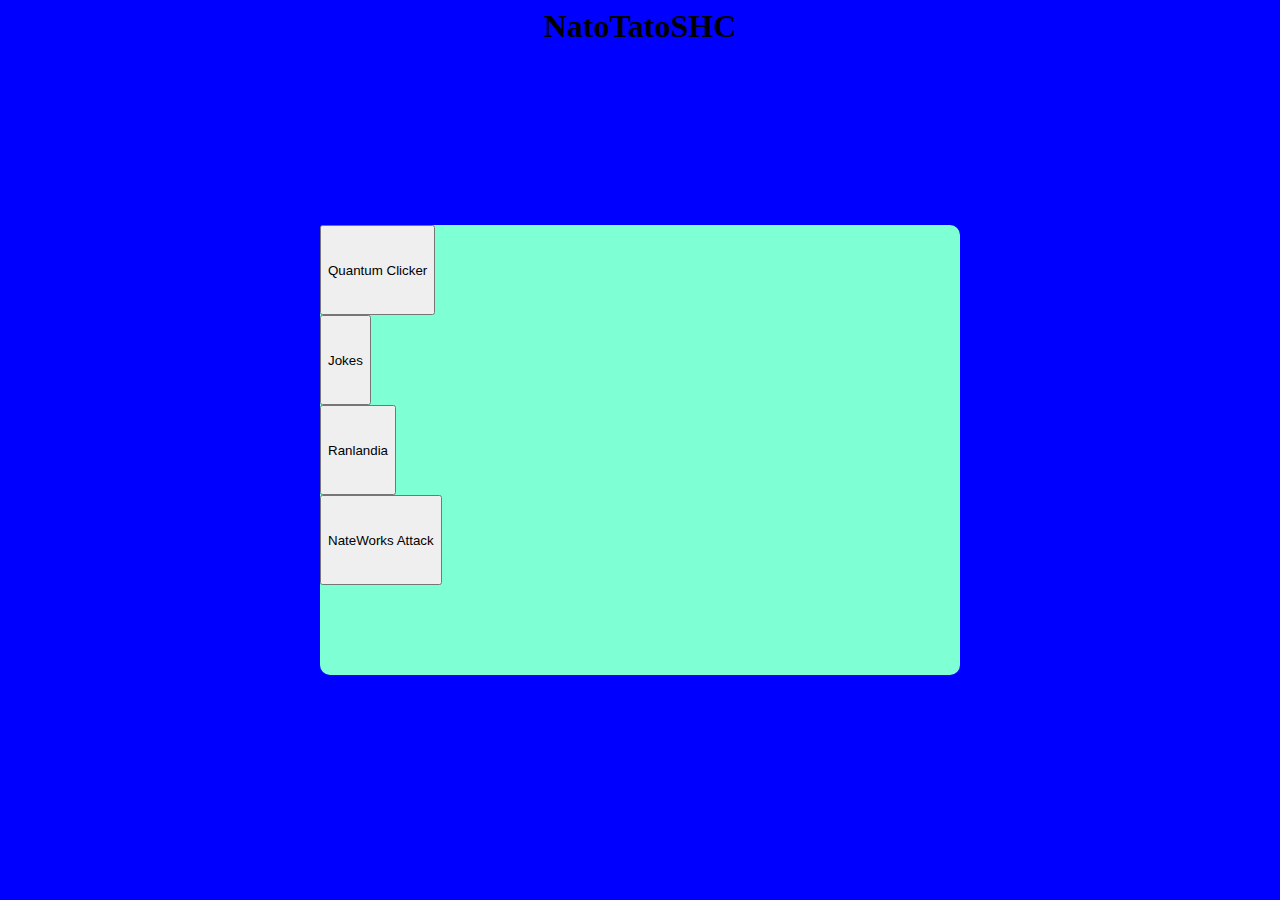
==== index.html @ a4b2ad6d "Update index.html" ====
<html>
    <head>
        <title>NatoTatoSHC</title>
        <link rel="stylesheet" href="style.css">
    </head>
    <body>
        <h1 style="text-align:center;">NatoTatoSHC</h1>
        <div id="games">
            <button id="QC">Quantum Clicker</button>
            <button id="J">Jokes</button>
            <button id="rala" style="
                height: 20%;
                position: absolute;
                top: 40%;
                left: 0;
            ">Ranlandia</button>
            <button id="NWA" style="
            height: 20%;
            position: absolute;
            top: 60%;
            left:0;
            ">NateWorks Attack</button>
        </div>
        <script type="text/javascript">
            document.getElementById("QC").onclick = function() {
                location.assign("https://natotatoshc.github.io/QuantumClicker");
            };
            document.getElementById("J").onclick = function() {
                location.assign("https://natotatoshc.github.io/Jokes");
            };
            document.getElementById("rala").onclick = function() {
                location.assign("https://natotatoshc.github.io/Ralandia");
            };
            document.getElementById("NWA").onclick = function() {
                location.assign("https://natotatoshc.github.io/NateWorks-Attack");
            };
        </script>
    </body>
</html>
---- style.css ----
button#QC {
    height: 20%;
    position:absolute;
    top:0%;
    left:0;
}
button#J {
    height: 20%;
    position:absolute;
    top:20%;
    left:0;
}
button#rala {
    height: 20%;
    position:absolute;
    top:40%;
    left:0;
}
div#games {
    width: 50%;
    height: 50%;
    position: absolute;
    background-color: aquamarine;
    border-radius: 10px;
    top: 25%;
    left:25%;
}
body {
    background-color: blue;
}
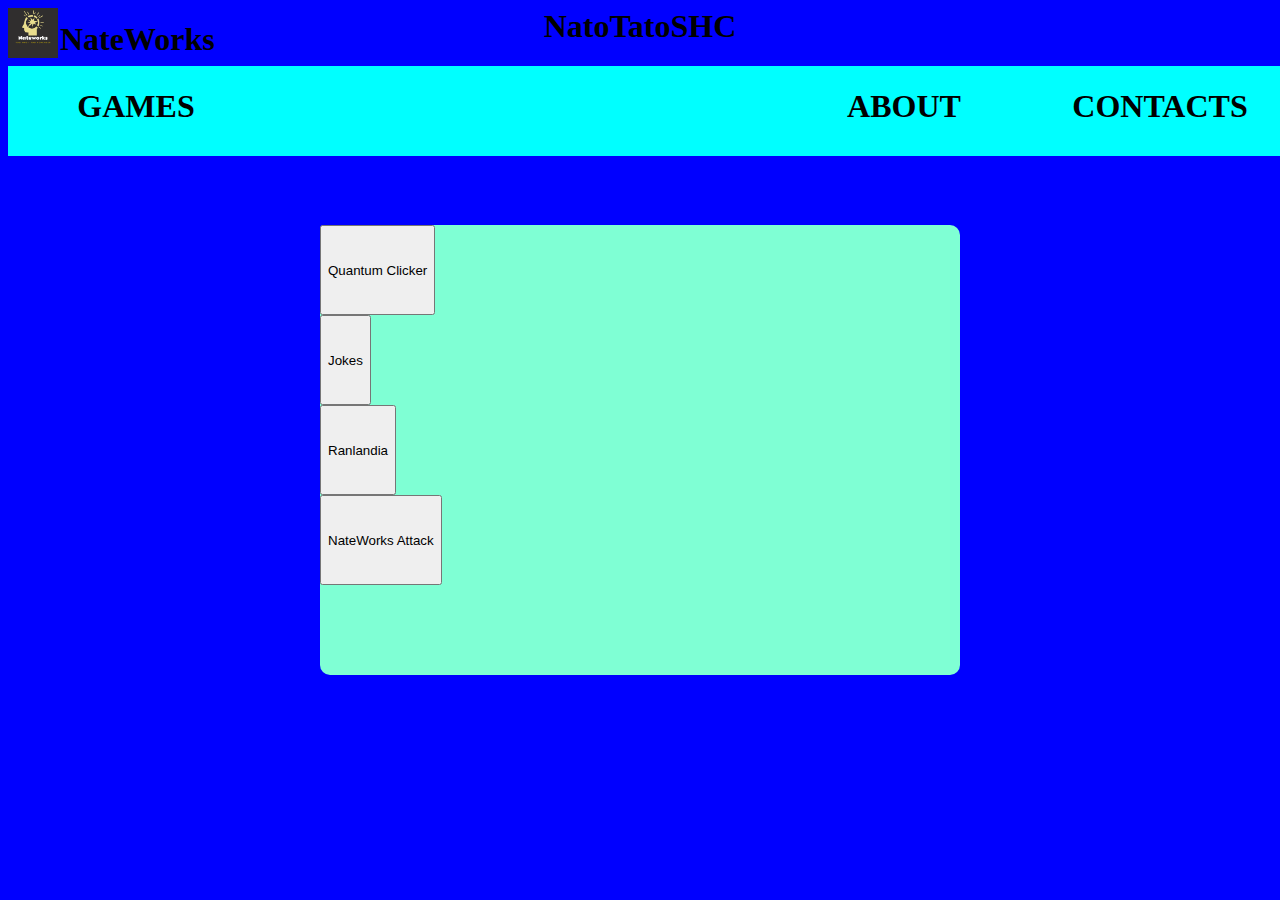
==== commit 742fee89: "Add files via upload" ====
--- a/index.html
+++ b/index.html
@@ -4,22 +4,50 @@
         <link rel="stylesheet" href="style.css">
     </head>
     <body>
+        <img src='nateworks.png' width="50" style="position: absolute;"/><h1 style="position: absolute; left: 60px; top:0;">NateWorks</h1>
         <h1 style="text-align:center;">NatoTatoSHC</h1>
-        <div id="games">
-            <button id="QC">Quantum Clicker</button>
-            <button id="J">Jokes</button>
-            <button id="rala" style="
+        <div id="stuff" style="
+        width: 100%;
+        height: 10%;
+        margin: 0;
+        position: absolute;
+        top:auto;
+        display: grid;
+        grid-template-columns: 20% 20% 20% 20% 20%;
+        grid-template-rows: 100%;
+        background-color: aqua;
+        ">
+            <div class="nav" id="gametab" style="text-align: center;"><h1 style="font-size: 200%;">GAMES</h1></div>
+            <div class="nav"></div>
+            <div class="nav"></div>
+            <div class="nav" id="abouttab" style="text-align: center;"><h1 style="font-size: 200%;">ABOUT</h1></div>
+            <div class="nav" id="contacttab" style="text-align: center;"><h1 style="font-size: 200%;">CONTACTS</h1></div>
+        </div>
+        <div id="main">
+            <div id="games">
+                <button id="QC">Quantum Clicker</button>
+                <button id="J">Jokes</button>
+                <button id="rala" style="
+                    height: 20%;
+                    position: absolute;
+                    top: 40%;
+                    left: 0;
+                ">Ranlandia</button>
+                <button id="NWA" style="
                 height: 20%;
                 position: absolute;
-                top: 40%;
-                left: 0;
-            ">Ranlandia</button>
-            <button id="NWA" style="
-            height: 20%;
-            position: absolute;
-            top: 60%;
-            left:0;
-            ">NateWorks Attack</button>
+                top: 60%;
+                left:0;
+                ">NateWorks Attack</button>
+            </div>
+            <div id="about" style="overflow-y: auto;">
+                <h2>Why is There An SHC</h2>
+                <p>The story behind the shc in NatoatoSHC is not a very long one. I had a github account called NatoTato from home. One day when I went to school I tried to access this account from school. I couldn’t do it without a email verification but I couldn’t sign in to my home email account. So I created a new account that was meant to be called NatoTatoSCH, SCH standing for school, but I misspelled it and it stuck. I had completed so much on NatoTatoSHC, so I just deleted NatoTato.</p>
+            </div>
+            <div id="contacts">
+                <h3>&bullet;Email: 26lester@stagneselementary.org</h3>
+                <h3>&bullet;Phone: NaN</h3>
+            </div>
         </div>
         <script type="text/javascript">
             document.getElementById("QC").onclick = function() {
@@ -34,6 +62,30 @@
             document.getElementById("NWA").onclick = function() {
                 location.assign("https://natotatoshc.github.io/NateWorks-Attack");
             };
+
+            var gamescreen = document.getElementById("games");
+            var contactsscreen = document.getElementById("contacts");
+            var aboutscreen = document.getElementById("about");
+
+            contactsscreen.hidden = true;
+            aboutscreen.hidden = true;
+
+            document.getElementById("gametab").onclick = function() {
+                gamescreen.hidden = false;
+                contactsscreen.hidden = true;
+                aboutscreen.hidden = true;
+            }
+            document.getElementById("contacttab").onclick = function() {
+                gamescreen.hidden = true;
+                contactsscreen.hidden = false;
+                aboutscreen.hidden = true;
+            }
+            document.getElementById("abouttab").onclick = function() {
+                gamescreen.hidden = true;
+                contactsscreen.hidden == true;
+                aboutscreen.hidden = false;
+            }
+            
         </script>
     </body>
 </html>
--- a/style.css
+++ b/style.css
@@ -1,3 +1,9 @@
+
+div.nav:hover {
+    background-color: rgb(0, 128, 128);
+}
+
+
 button#QC {
     height: 20%;
     position:absolute;
@@ -16,7 +22,7 @@
     top:40%;
     left:0;
 }
-div#games {
+div#main {
     width: 50%;
     height: 50%;
     position: absolute;
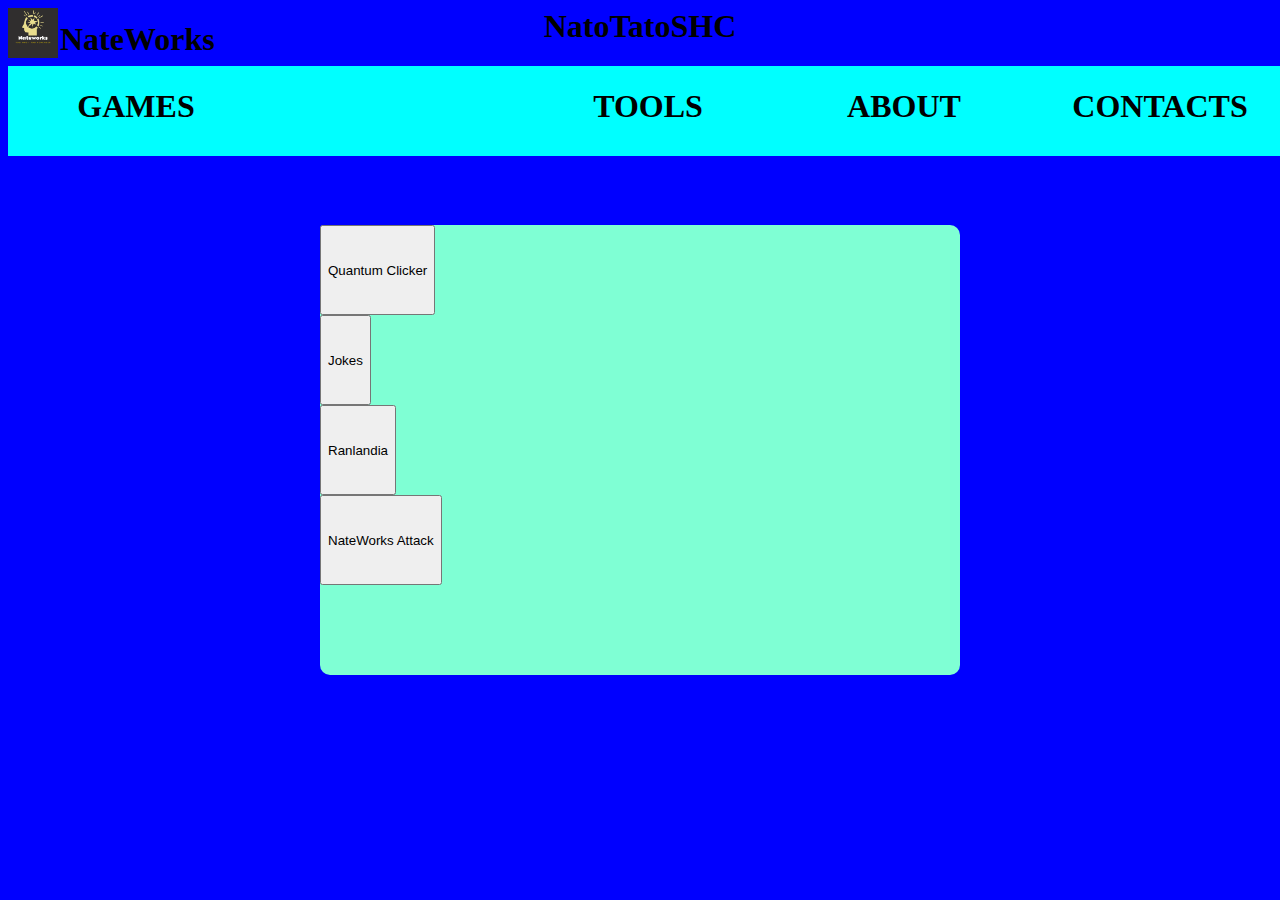
==== commit be3d688d: "Add files via upload" ====
--- a/index.html
+++ b/index.html
@@ -19,7 +19,7 @@
         ">
             <div class="nav" id="gametab" style="text-align: center;"><h1 style="font-size: 200%;">GAMES</h1></div>
             <div class="nav"></div>
-            <div class="nav"></div>
+            <div class="nav" id="tooltab" style="text-align: center;"><h1 style="font-size: 200%;">TOOLS</h1></div>
             <div class="nav" id="abouttab" style="text-align: center;"><h1 style="font-size: 200%;">ABOUT</h1></div>
             <div class="nav" id="contacttab" style="text-align: center;"><h1 style="font-size: 200%;">CONTACTS</h1></div>
         </div>
@@ -40,11 +40,19 @@
                 left:0;
                 ">NateWorks Attack</button>
             </div>
+            <div id="tools">
+                <button onclick="location.assign('https://sites.google.com/stagneselementary.org/nukepanel')" style="
+                height: 20%;
+                position: absolute;
+                top:0;
+                left:0;
+                ">Nuke Panel</button>
+            </div>
             <div id="about" style="overflow-y: auto;">
                 <h2>Why is There An SHC</h2>
                 <p>The story behind the shc in NatoatoSHC is not a very long one. I had a github account called NatoTato from home. One day when I went to school I tried to access this account from school. I couldn’t do it without a email verification but I couldn’t sign in to my home email account. So I created a new account that was meant to be called NatoTatoSCH, SCH standing for school, but I misspelled it and it stuck. I had completed so much on NatoTatoSHC, so I just deleted NatoTato.</p>
             </div>
-            <div id="contacts">
+            <div id="contacts" style="">
                 <h3>&bullet;Email: 26lester@stagneselementary.org</h3>
                 <h3>&bullet;Phone: NaN</h3>
             </div>
@@ -66,24 +74,35 @@
             var gamescreen = document.getElementById("games");
             var contactsscreen = document.getElementById("contacts");
             var aboutscreen = document.getElementById("about");
+            var toolsscreen = document.getElementById("tools");
 
             contactsscreen.hidden = true;
             aboutscreen.hidden = true;
+            toolsscreen.hidden = true;
 
             document.getElementById("gametab").onclick = function() {
                 gamescreen.hidden = false;
                 contactsscreen.hidden = true;
                 aboutscreen.hidden = true;
+                toolsscreen.hidden = true;
             }
             document.getElementById("contacttab").onclick = function() {
                 gamescreen.hidden = true;
                 contactsscreen.hidden = false;
                 aboutscreen.hidden = true;
+                toolsscreen.hidden = true;
             }
             document.getElementById("abouttab").onclick = function() {
                 gamescreen.hidden = true;
-                contactsscreen.hidden == true;
+                contactsscreen.hidden = true;
                 aboutscreen.hidden = false;
+                toolsscreen.hidden = true;
+            }
+            document.getElementById("tooltab").onclick = function() {
+                gamescreen.hidden = true;
+                contactsscreen.hidden = true;
+                aboutscreen.hidden = true;
+                toolsscreen.hidden = false;
             }
             
         </script>
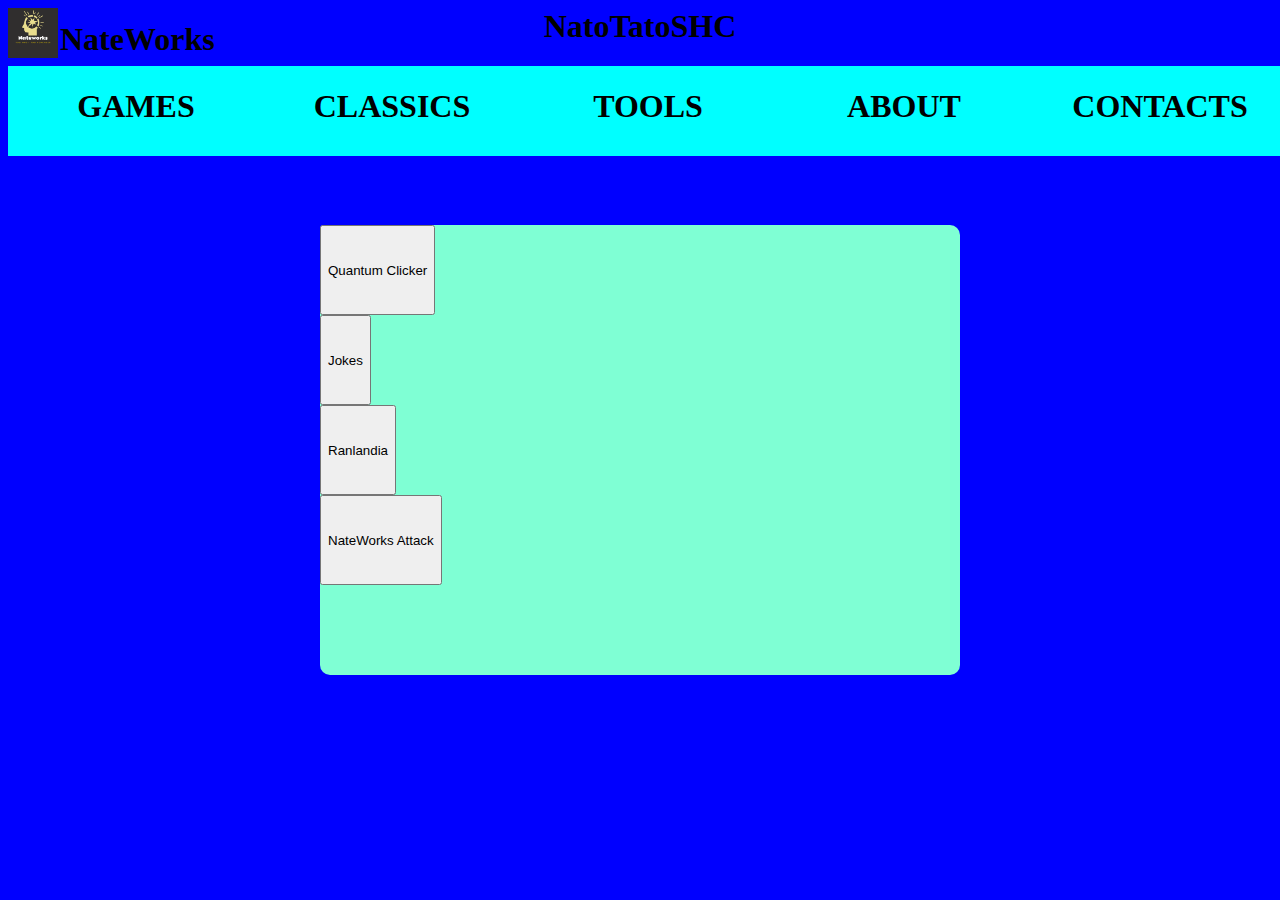
==== commit ae513ec5: "Add files via upload" ====
--- a/index.html
+++ b/index.html
@@ -18,7 +18,7 @@
         background-color: aqua;
         ">
             <div class="nav" id="gametab" style="text-align: center;"><h1 style="font-size: 200%;">GAMES</h1></div>
-            <div class="nav"></div>
+            <div class="nav" id="classictab" style="text-align: center;"><h1 style="font-size: 200%;">CLASSICS</h1></div>
             <div class="nav" id="tooltab" style="text-align: center;"><h1 style="font-size: 200%;">TOOLS</h1></div>
             <div class="nav" id="abouttab" style="text-align: center;"><h1 style="font-size: 200%;">ABOUT</h1></div>
             <div class="nav" id="contacttab" style="text-align: center;"><h1 style="font-size: 200%;">CONTACTS</h1></div>
@@ -39,6 +39,14 @@
                 top: 60%;
                 left:0;
                 ">NateWorks Attack</button>
+            </div>
+            <div id="classics">
+                <button onclick="location.assign('https://natotatoshc.github.io/Pong')" style="
+                height: 20%;
+                position: absolute;
+                top: 0;
+                left: 0;
+                ">Pong</button>
             </div>
             <div id="tools">
                 <button onclick="location.assign('https://sites.google.com/stagneselementary.org/nukepanel')" style="
@@ -75,34 +83,47 @@
             var contactsscreen = document.getElementById("contacts");
             var aboutscreen = document.getElementById("about");
             var toolsscreen = document.getElementById("tools");
+            var classicsscreen = document.getElementById("classics");
 
             contactsscreen.hidden = true;
             aboutscreen.hidden = true;
             toolsscreen.hidden = true;
+            classicsscreen.hidden = true;
 
             document.getElementById("gametab").onclick = function() {
                 gamescreen.hidden = false;
                 contactsscreen.hidden = true;
                 aboutscreen.hidden = true;
                 toolsscreen.hidden = true;
+                classicsscreen.hidden = true;
             }
             document.getElementById("contacttab").onclick = function() {
                 gamescreen.hidden = true;
                 contactsscreen.hidden = false;
                 aboutscreen.hidden = true;
                 toolsscreen.hidden = true;
+                classicsscreen.hidden = true;
             }
             document.getElementById("abouttab").onclick = function() {
                 gamescreen.hidden = true;
                 contactsscreen.hidden = true;
                 aboutscreen.hidden = false;
                 toolsscreen.hidden = true;
+                classicsscreen.hidden = true;
             }
             document.getElementById("tooltab").onclick = function() {
                 gamescreen.hidden = true;
                 contactsscreen.hidden = true;
                 aboutscreen.hidden = true;
                 toolsscreen.hidden = false;
+                classicsscreen.hidden = true;
+            }
+            document.getElementById("classictab").onclick = function() {
+                gamescreen.hidden = true;
+                contactsscreen.hidden = true;
+                aboutscreen.hidden = true;
+                toolsscreen.hidden = true;
+                classicsscreen.hidden = false;
             }
             
         </script>
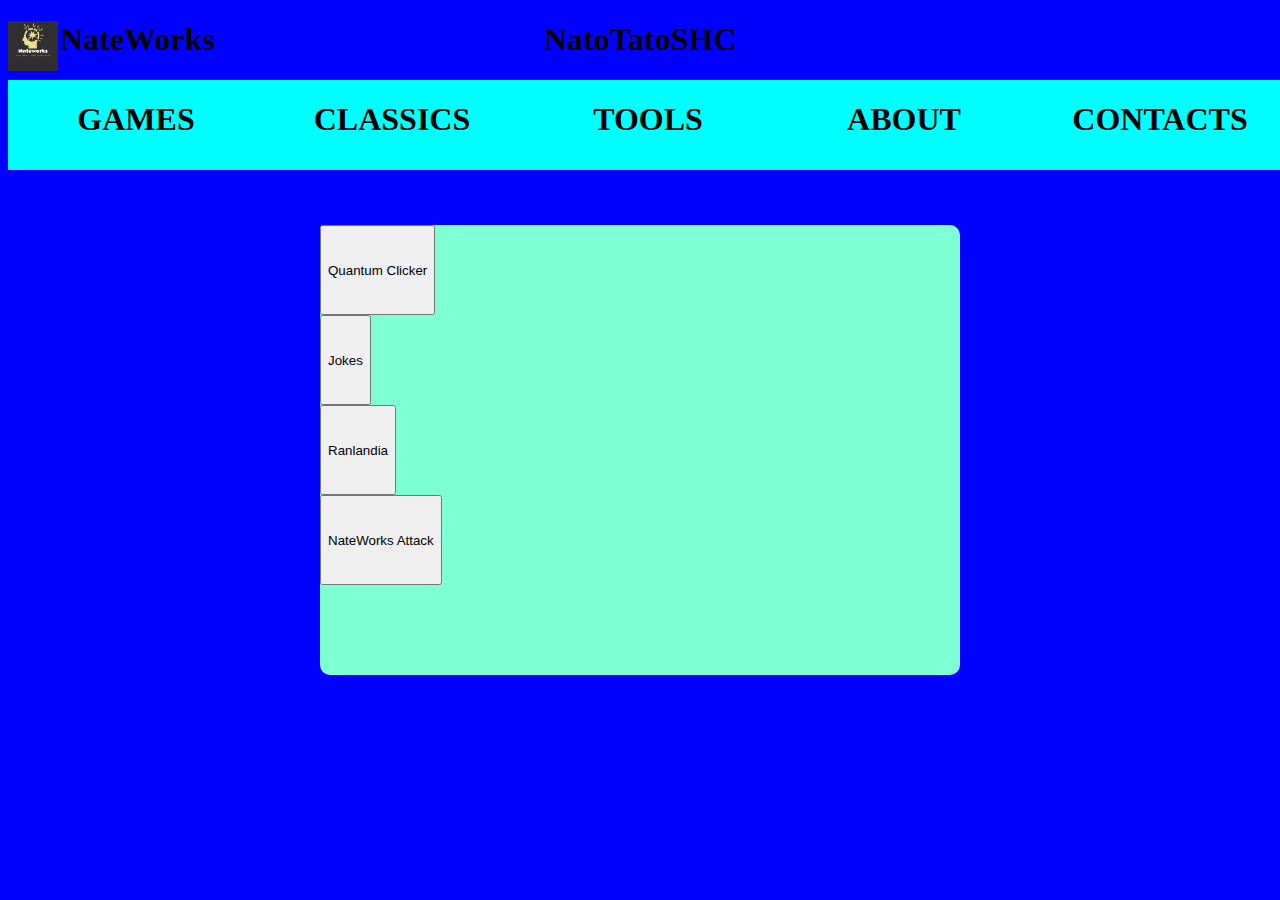
==== commit 3c0f8851: "Update index.html" ====
--- a/index.html
+++ b/index.html
@@ -1,3 +1,4 @@
+<!DOCTYPE html>
 <html>
     <head>
         <title>NatoTatoSHC</title>
@@ -47,6 +48,12 @@
                 top: 0;
                 left: 0;
                 ">Pong</button>
+                <button onclick="location.assign('https://natotatoshc.github.io/Snake')" style="
+                height: 20%;
+                position: absolute;
+                top: 20%;
+                left: 0;
+                ">Snake</button>
             </div>
             <div id="tools">
                 <button onclick="location.assign('https://sites.google.com/stagneselementary.org/nukepanel')" style="
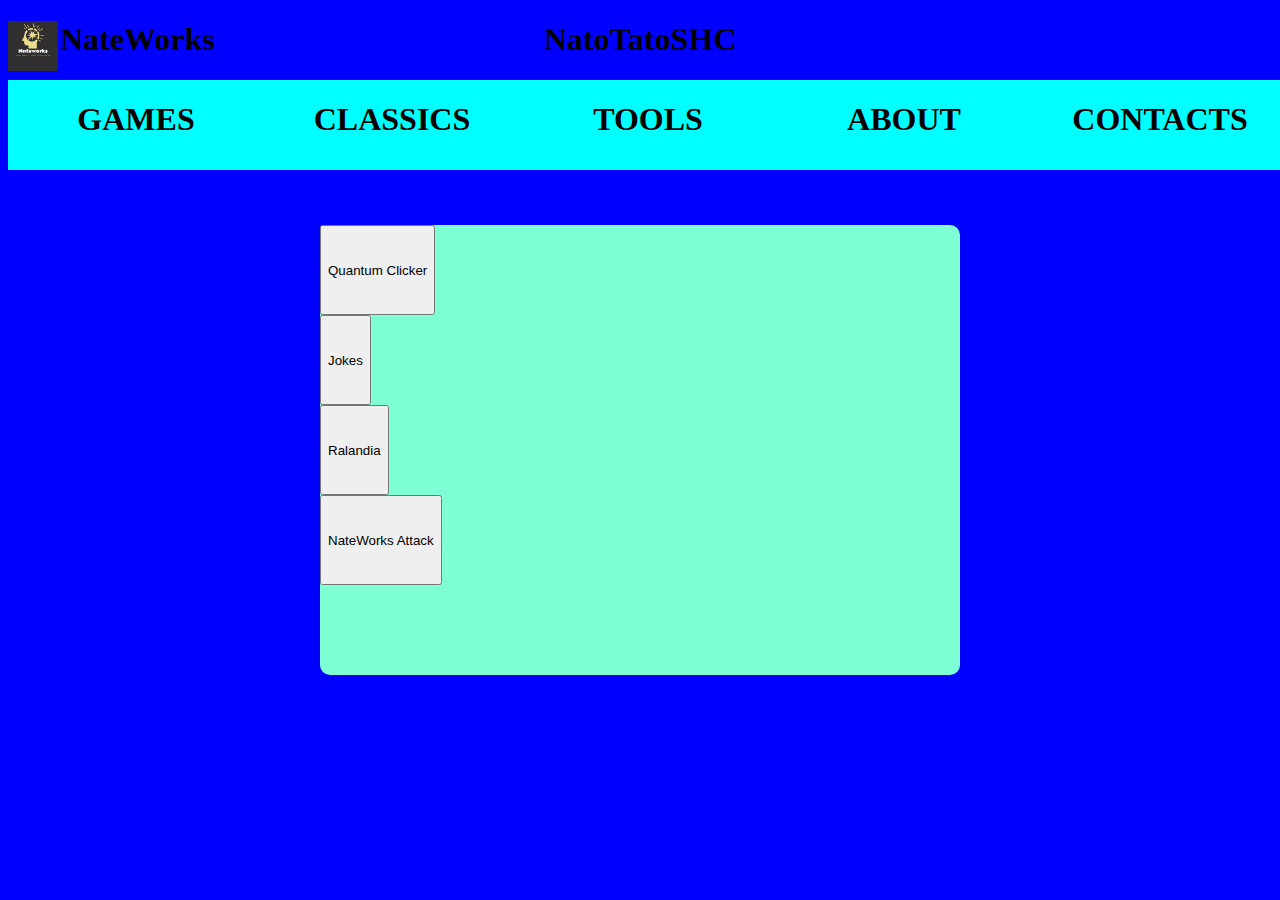
==== commit 4df31af6: "Update index.html" ====
--- a/index.html
+++ b/index.html
@@ -33,7 +33,7 @@
                     position: absolute;
                     top: 40%;
                     left: 0;
-                ">Ranlandia</button>
+                ">Ralandia</button>
                 <button id="NWA" style="
                 height: 20%;
                 position: absolute;
